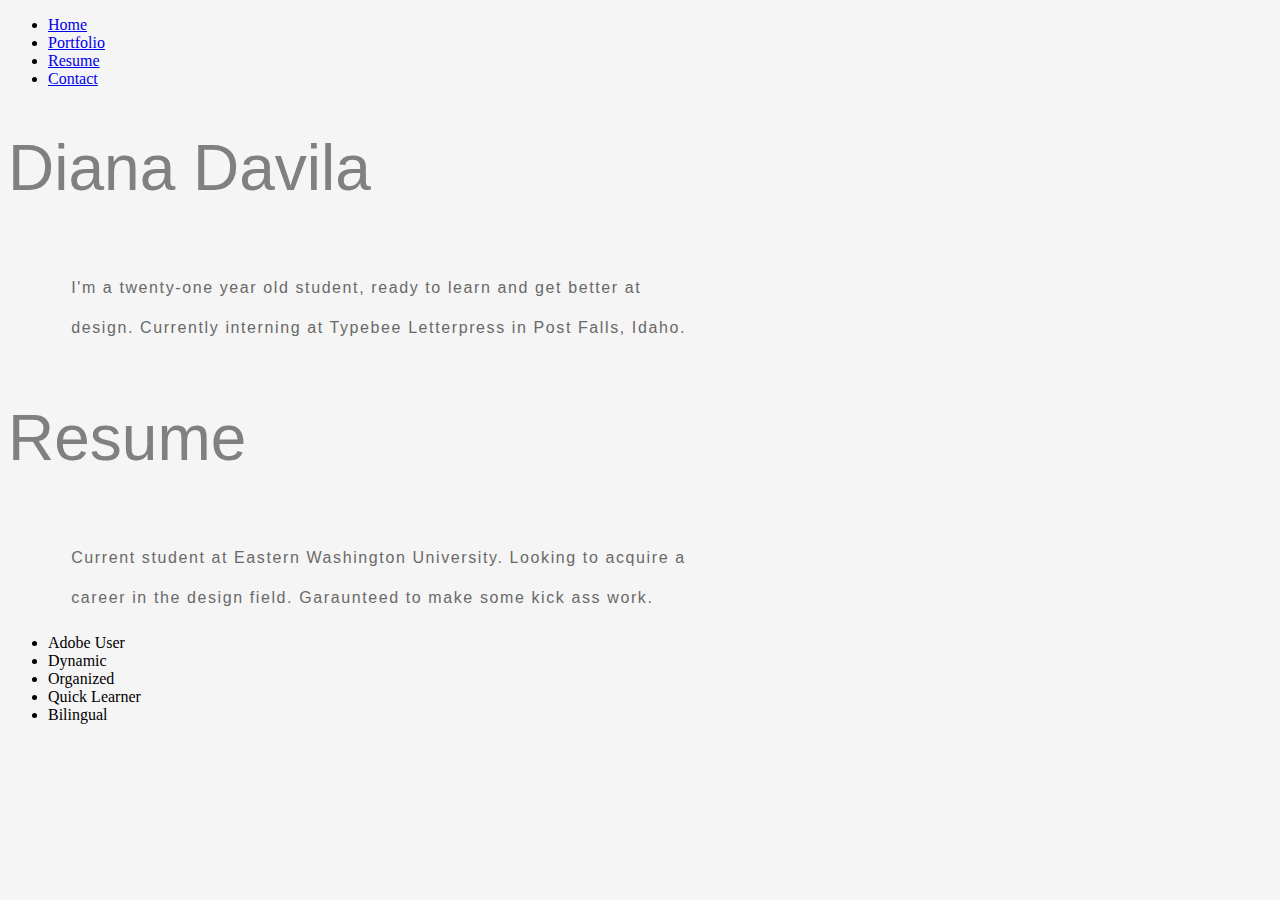
==== bio-resume.html @ 533a2a7b "Trying to figure out layout" ====
<!DOCTYPE html>

<html lang="en">
<head>
    <meta charset="UTF-8">
    <title>Bio with Resume</title>

	<!-- For RWD -->
	<meta name="viewport" content="width=device-width, initial-scale=1">
    <!-- Normalize -->
  	<link rel="stylesheet" href="https://cdnjs.cloudflare.com/ajax/libs/normalize/5.0.0/normalize.min.css">
	
	<!-- Styles -->
	<link rel="stylesheet" href="css/styles.css">

</head>
<body class="bio">
   
	<nav>
		<ul>
			<li><a href="index.html">Home</a></li>
			<li><a href="portfolio.html">Portfolio</a></li>
			<li><a href="resume.html">Resume</a></li>
			<li><a href="contact.html">Contact</a></li>
		</ul>
	</nav>
	
	
<article id="bio">
       
        <section>
            <img src="http://placehold.it/300x400" alt="">
        </section>
        <section>
            <h1>Diana Davila</h1>
            
            <p>I'm a twenty-one year old student, ready to learn and get better at design. Currently interning at Typebee Letterpress in Post Falls, Idaho.</p>
        </section>
    </article>

<article id="resume">
       
        <section>
            <h2>Resume</h2>
        </section>
        <section>
            <p>Current student at Eastern Washington University. Looking to acquire a career in the design field. Garaunteed to make some kick ass work.</p>
        </section>
        <section>
            <ul>
                <li>Adobe User</li>
                <li>Dynamic</li>
                <li>Organized</li>
                <li>Quick Learner</li>
                <li>Bilingual</li>
            </ul>
        </section>
   
    </article>
    </body>
</html>
---- css/styles.css ----
body{
    background:whitesmoke;}

p {
  font-family: helvetica;
  font-weight: 300;
  letter-spacing: 0.1em;
  line-height: 2.5;
  text-align: left;
  width: 50%;
  margin-top: 5%;
  margin-left: 5%;
  color: dimgray;
}

h1{
    font-family: 'helvetica';
    font-size: 4em;
    color: gray;
    font-kerning:auto;
    font-weight:100}


h1,h2,h3,h4{
    font-family: 'helvetica';
    font-size: 4em;
    color: gray;
    font-kerning:auto;
    font-weight:100}
    
}

li {list-style: none;
    display: inline; 
    font-family: 'helvetica';
    font-weight: 100;
    text-transform: uppercase;
    letter-spacing: 0.3em;
    font-size: 1em;
    line-height: 2;
}


img{
    align-content:space-between;
    float: right;
    image-orientation: right;
    transform:rotate(90deg);
    border-image-width: auto;
    width: 50%
    
}

#pic1{
    transform:rotate(0deg);
    align-content: center;
    justify-content: center;

}

#pic2{
    
    transform:rotate(0deg);
    align-content: center;
    justify-content: center;

}

#pic3{
    transform:rotate(0deg);
    align-content: center;
    justify-content: center;
}



/*Layout*/
.page-wrapper{
    background:tan;
    width: 90%;
    margin: 0 auto   
}

#zen-supporting {
    background: #80a793;
}

.sidebar {
    background: #5c915c;
}
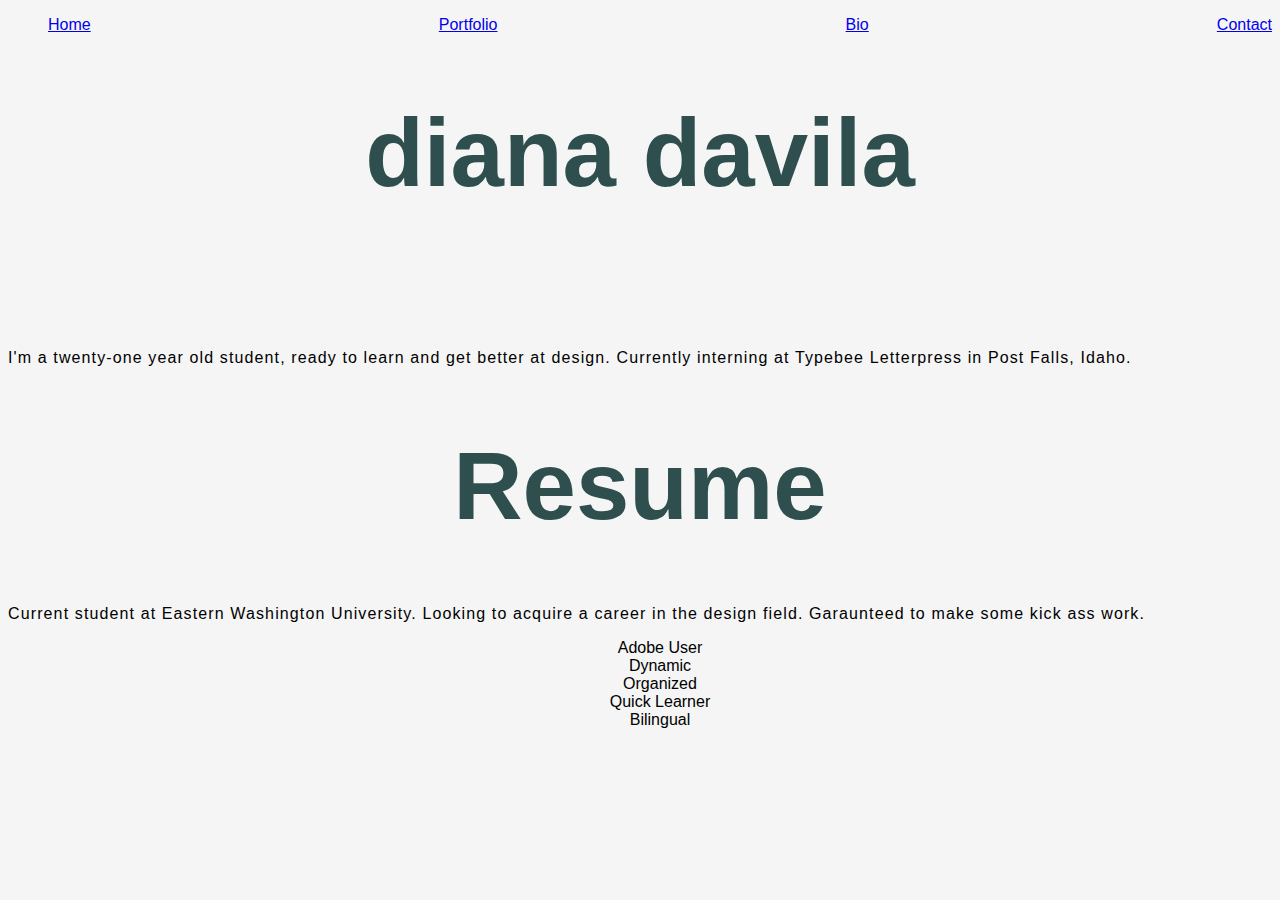
==== commit 31551770: "details" ====
--- a/bio-resume.html
+++ b/bio-resume.html
@@ -20,19 +20,20 @@
 		<ul>
 			<li><a href="index.html">Home</a></li>
 			<li><a href="portfolio.html">Portfolio</a></li>
-			<li><a href="resume.html">Resume</a></li>
+            <li><a href="bio-resume.html">Bio</a></li>
 			<li><a href="contact.html">Contact</a></li>
 		</ul>
 	</nav>
 	
 	
 <article id="bio">
+      <h1>diana davila</h1>
        
         <section>
             <img src="http://placehold.it/300x400" alt="">
         </section>
         <section>
-            <h1>Diana Davila</h1>
+            
             
             <p>I'm a twenty-one year old student, ready to learn and get better at design. Currently interning at Typebee Letterpress in Post Falls, Idaho.</p>
         </section>
@@ -41,7 +42,7 @@
 <article id="resume">
        
         <section>
-            <h2>Resume</h2>
+            <h1>Resume</h1>
         </section>
         <section>
             <p>Current student at Eastern Washington University. Looking to acquire a career in the design field. Garaunteed to make some kick ass work.</p>
@@ -54,7 +55,7 @@
                 <li>Quick Learner</li>
                 <li>Bilingual</li>
             </ul>
-        </section>
+       </section>
    
     </article>
     </body>
--- a/css/styles.css
+++ b/css/styles.css
@@ -1,90 +1,110 @@
 body{
-    background:whitesmoke;}
-
-p {
-  font-family: helvetica;
-  font-weight: 300;
-  letter-spacing: 0.1em;
-  line-height: 2.5;
-  text-align: left;
-  width: 50%;
-  margin-top: 5%;
-  margin-left: 5%;
-  color: dimgray;
+    background:whitesmoke;
+    font-family: 'helvetica';
 }
 
-h1{
-    font-family: 'helvetica';
-    font-size: 4em;
-    color: gray;
-    font-kerning:auto;
-    font-weight:100}
+p{font-size: 1em;
+line-height: normal;
+word-spacing: normal;
+text-align: center;
+text-align: justify;
+letter-spacing:.07em}
+
+nav ul {
+list-style:none;
+display: flex;
+flex-wrap:wrap;
+justify-content: space-between;
+font-weight:lighter;
+font-size: 1em;}
 
 
-h1,h2,h3,h4{
-    font-family: 'helvetica';
-    font-size: 4em;
-    color: gray;
-    font-kerning:auto;
-    font-weight:100}
-    
+ul li {list-style: none;
+text-align:center;
+font-size: 1em;}
+
+h1{font-size:6em;
+    align-content: center;
+    align-items: center;
+    color: darkslategray;
+    text-align: center
 }
+ 
+h2{font-size: 2em;
+font-weight: lighter;
+text-align: center;
+color: darkgray;
+line-height: normal;}
 
-li {list-style: none;
-    display: inline; 
-    font-family: 'helvetica';
-    font-weight: 100;
-    text-transform: uppercase;
-    letter-spacing: 0.3em;
-    font-size: 1em;
-    line-height: 2;
-}
+
+
+
 
 
 img{
-    align-content:space-between;
-    float: right;
-    image-orientation: right;
-    transform:rotate(90deg);
-    border-image-width: auto;
-    width: 50%
-    
+    padding: 30px;
+    justify-content:center; 
+    display: flex;
+    flex-direction:row;
+    align-items: center;  
+   
 }
 
-#pic1{
-    transform:rotate(0deg);
-    align-content: center;
-    justify-content: center;
-
+.page-wrapper{
+    background:tan;
+    width: 90%;
+    margin: 0 auto;
+    justify-content: flex-end;
 }
 
-#pic2{
-    
-    transform:rotate(0deg);
-    align-content: center;
-    justify-content: center;
-
+label, 
+input,
+textarea {
+  display:flex;
+  margin: .20em;
+  padding: .20em;
+  width: 28%;
 }
 
-#pic3{
-    transform:rotate(0deg);
-    align-content: center;
-    justify-content: center;
+textarea {
+  height: 5em;
+}
+
+input[type="submit"] {
+  background: #6d6e71;
+  border-radius: 5px;
+  width: 10;
+  padding: 1em;
+  border: none;
+}
+
+input[type="submit"]:hover {
+  background: darkslategray;
+  color: #fff;
+}
+
+:focus {
+  background: #ccc;
 }
 
 
 
-/*Layout*/
-.page-wrapper{
-    background:tan;
-    width: 90%;
-    margin: 0 auto   
+form {display: flex-end;
+align-content: center;
+justify-content: center;}
+
+
+
+/* Mobile: 320px = 20em */
+@media screen and (min-width: 20em) { 
+  
 }
 
-#zen-supporting {
-    background: #80a793;
+/* Tablet:  768px = 160em */
+@media screen and (min-width: 48em) 
+
 }
 
-.sidebar {
-    background: #5c915c;
-}
+/* Desktop: 1280px = 80em */
+@media screen and (min-width: 80em) 
+
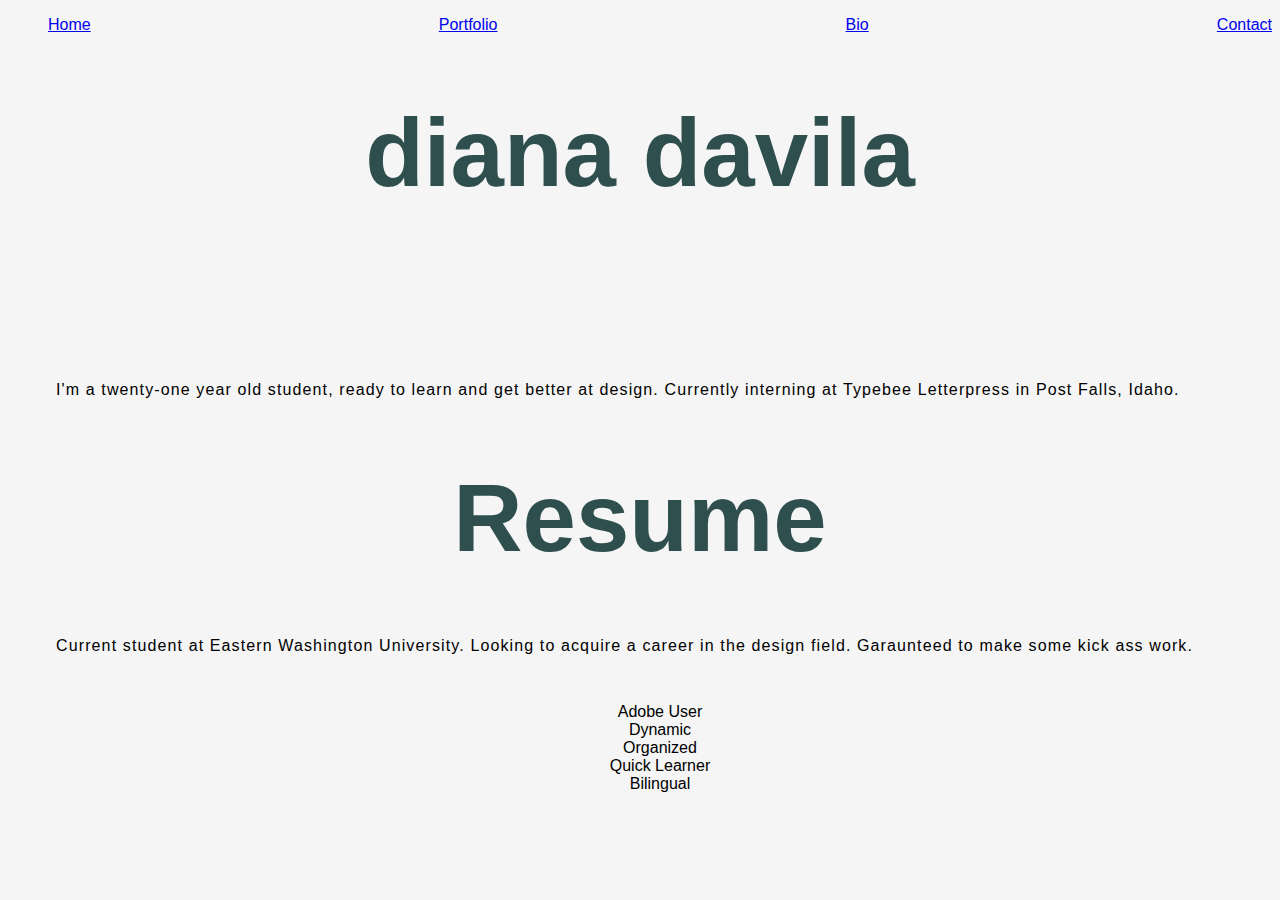
==== commit 466a6a87: "its starting to be fun! aligned my text, figured out a good margin height" ====
--- a/bio-resume.html
+++ b/bio-resume.html
@@ -25,19 +25,16 @@
 		</ul>
 	</nav>
 	
-	
-<article id="bio">
+
       <h1>diana davila</h1>
        
-        <section>
+    
             <img src="http://placehold.it/300x400" alt="">
-        </section>
-        <section>
+
             
             
             <p>I'm a twenty-one year old student, ready to learn and get better at design. Currently interning at Typebee Letterpress in Post Falls, Idaho.</p>
-        </section>
-    </article>
+    
 
 <article id="resume">
        
--- a/css/styles.css
+++ b/css/styles.css
@@ -8,7 +8,8 @@
 word-spacing: normal;
 text-align: center;
 text-align: justify;
-letter-spacing:.07em}
+letter-spacing:.07em;
+margin:3em;}
 
 nav ul {
 list-style:none;
@@ -33,21 +34,22 @@
 h2{font-size: 2em;
 font-weight: lighter;
 text-align: center;
+text-align:justify;
 color: darkgray;
-line-height: normal;}
-
-
-
-
+line-height: normal;
+    margin: 1em;
+    
+}
 
 
 img{
     padding: 30px;
     justify-content:center; 
     display: flex;
-    flex-direction:row;
-    align-items: center;  
-   
+    flex-direction:column;
+    align-items: center;
+    margin-left: auto ;
+    margin-right: auto
 }
 
 .page-wrapper{
@@ -64,6 +66,9 @@
   margin: .20em;
   padding: .20em;
   width: 28%;
+margin-left: auto;
+    margin-right:auto;
+    align-items: baseline;
 }
 
 textarea {
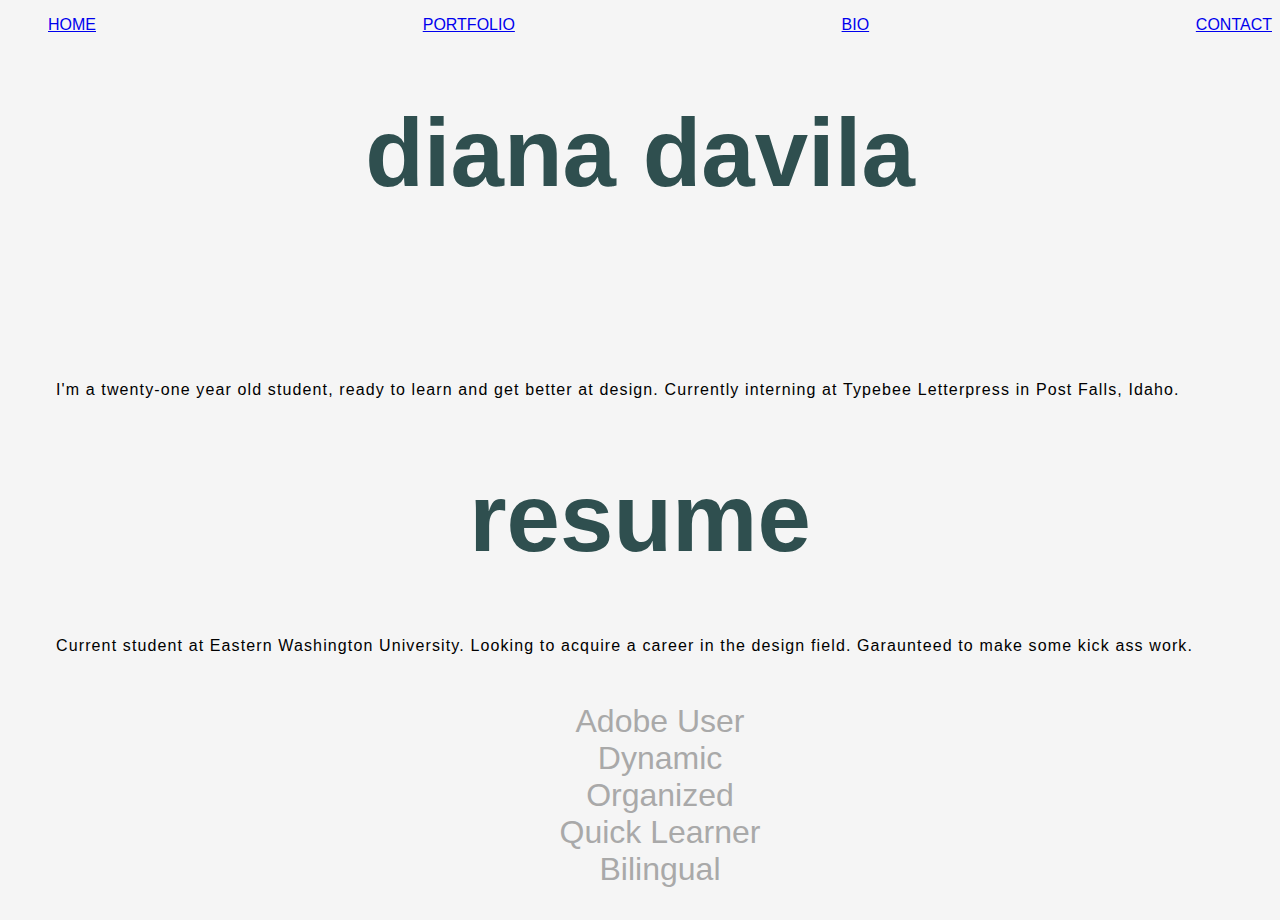
==== commit 3ca718f1: "hover to h2" ====
--- a/bio-resume.html
+++ b/bio-resume.html
@@ -18,10 +18,10 @@
    
 	<nav>
 		<ul>
-			<li><a href="index.html">Home</a></li>
-			<li><a href="portfolio.html">Portfolio</a></li>
-            <li><a href="bio-resume.html">Bio</a></li>
-			<li><a href="contact.html">Contact</a></li>
+			<li><a href="index.html">HOME</a></li>
+			<li><a href="portfolio.html">PORTFOLIO</a></li>
+            <li><a href="bio-resume.html">BIO</a></li>
+			<li><a href="contact.html">CONTACT</a></li>
 		</ul>
 	</nav>
 	
@@ -38,21 +38,22 @@
 
 <article id="resume">
        
-        <section>
-            <h1>Resume</h1>
-        </section>
-        <section>
+        
+            <h1>resume</h1>
+       
             <p>Current student at Eastern Washington University. Looking to acquire a career in the design field. Garaunteed to make some kick ass work.</p>
-        </section>
-        <section>
-            <ul>
+       
+       
+         <h2>
+             <ul>
                 <li>Adobe User</li>
                 <li>Dynamic</li>
                 <li>Organized</li>
                 <li>Quick Learner</li>
                 <li>Bilingual</li>
-            </ul>
-       </section>
+              </ul>
+            </h2>
+       
    
     </article>
     </body>
--- a/css/styles.css
+++ b/css/styles.css
@@ -17,10 +17,17 @@
 flex-wrap:wrap;
 justify-content: space-between;
 font-weight:lighter;
-font-size: 1em;}
+font-size: 1em;
+}
 
 
-ul li {list-style: none;
+ul:hover {
+    color:gainsboro;
+}
+
+
+
+li {list-style: none;
 text-align:center;
 font-size: 1em;}
 
@@ -28,9 +35,16 @@
     align-content: center;
     align-items: center;
     color: darkslategray;
-    text-align: center
+    text-align: center;
 }
- 
+
+h1:hover {
+  color: lightslategrey;
+    
+}
+
+
+
 h2{font-size: 2em;
 font-weight: lighter;
 text-align: center;
@@ -52,6 +66,7 @@
     margin-right: auto
 }
 
+
 .page-wrapper{
     background:tan;
     width: 90%;
@@ -62,13 +77,16 @@
 label, 
 input,
 textarea {
-  display:flex;
-  margin: .20em;
-  padding: .20em;
-  width: 28%;
-margin-left: auto;
+    display:flex;
+    margin: .20em;
+    padding: .20em;
+    width: 28%;
+    margin-left: auto;
     margin-right:auto;
     align-items: baseline;
+    margin-top: 8px;
+    position: a;
+    bottom:0;
 }
 
 textarea {
@@ -100,6 +118,14 @@
 
 
 
+
+
+
+
+
+
+
+
 /* Mobile: 320px = 20em */
 @media screen and (min-width: 20em) { 
   
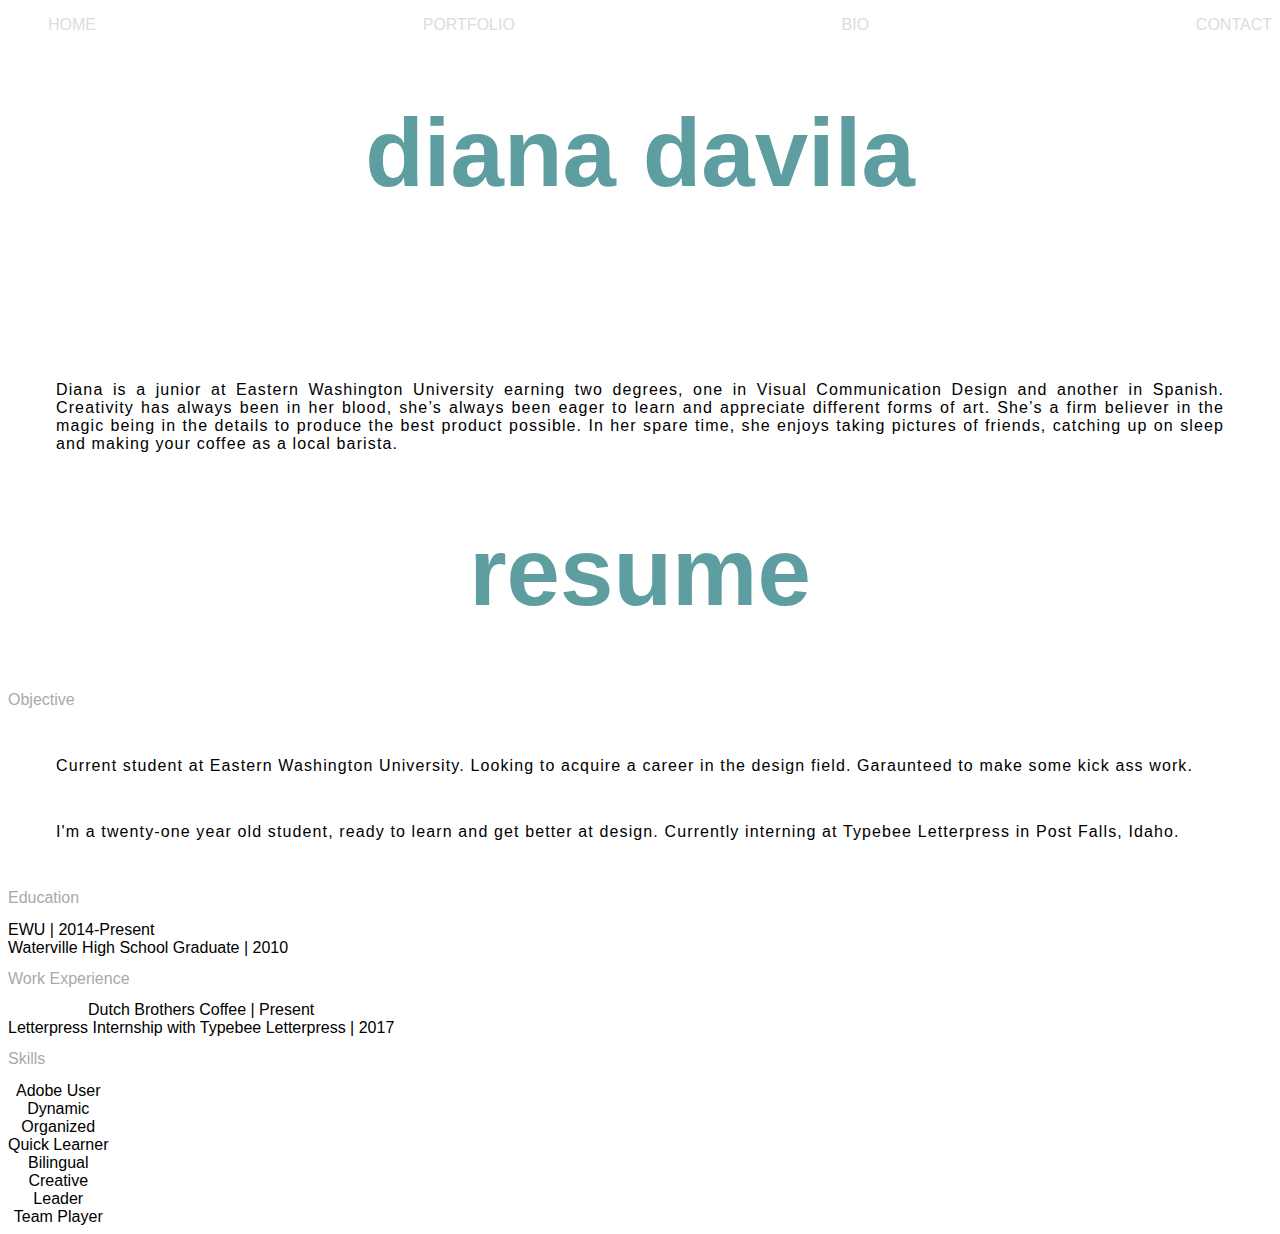
==== commit 08dc0791: "header" ====
--- a/bio-resume.html
+++ b/bio-resume.html
@@ -33,28 +33,57 @@
 
             
             
-            <p>I'm a twenty-one year old student, ready to learn and get better at design. Currently interning at Typebee Letterpress in Post Falls, Idaho.</p>
+            
+            <p>Diana is a junior at Eastern Washington University earning two degrees, one in Visual Communication Design and another in Spanish. Creativity has always been in her blood, she’s always been eager to learn and appreciate different forms of art. She’s a firm believer in the magic being in the details to produce the best product possible. In her spare time, she enjoys taking pictures of friends, catching up on sleep and making your coffee as a local barista.</p>
     
 
-<article id="resume">
        
         
             <h1>resume</h1>
        
+          
+          <article>
+           <h2>Objective</h2>
+           
+           
             <p>Current student at Eastern Washington University. Looking to acquire a career in the design field. Garaunteed to make some kick ass work.</p>
+            
+            <p>I'm a twenty-one year old student, ready to learn and get better at design. Currently interning at Typebee Letterpress in Post Falls, Idaho.</p>
+       
+       <h2>Education</h2>
+       
+       <p2>EWU | 2014-Present</p2>
+       
+       <p2>Waterville High School Graduate | 2010</p2>
+       
+       <h2>Work Experience</h2>
+       
+        <p2>  
+               <ul2>
+                <li>Dutch Brothers Coffee | Present</li>
+                <li>Letterpress Internship with Typebee Letterpress | 2017 </li> 
+            </ul2> 
+            
+        </p2>
+    
        
        
-         <h2>
-             <ul>
+       <h2>Skills</h2>
+        
+        
+         <p2>
+             <ul2>
                 <li>Adobe User</li>
                 <li>Dynamic</li>
                 <li>Organized</li>
                 <li>Quick Learner</li>
                 <li>Bilingual</li>
-              </ul>
-            </h2>
+                <li>Creative</li>
+                <li>Leader</li>
+                <li>Team Player</li>
+              </ul2>
+            </p2>
        
-   
-    </article>
+   </article>
     </body>
 </html>
--- a/css/styles.css
+++ b/css/styles.css
@@ -1,5 +1,18 @@
+
+header
+{
+background-image:url(../img/mountainview.jpeg);
+background-size: 100%;
+background-repeat: no-repeat;
+background-attachment: fixed;
+background-position: top;
+
+
+    
+}
+
 body{
-    background:whitesmoke;
+    background:white;
     font-family: 'helvetica';
 }
 
@@ -11,6 +24,49 @@
 letter-spacing:.07em;
 margin:3em;}
 
+
+
+p2 {justify-content: left;
+ display: flex}
+
+
+
+h1{font-size:6em;
+    align-content: center;
+    align-items: center;
+    color:cadetblue;
+    text-align: center;
+}
+
+h1:hover {
+  color: gainsboro;
+    
+}
+
+
+
+h2{font-size: 1em;
+font-weight: lighter;
+text-align: center;
+text-align:justify;
+color: darkgray;
+line-height: normal;
+
+    
+}
+
+
+a:link,
+a:visited{
+    text-decoration: none;
+    color: gainsboro;   
+}
+
+a:hover {
+   color: cadetblue;
+}
+
+
 nav ul {
 list-style:none;
 display: flex;
@@ -18,11 +74,13 @@
 justify-content: space-between;
 font-weight:lighter;
 font-size: 1em;
+text-decoration: none;
 }
 
 
 ul:hover {
     color:gainsboro;
+    text-decoration: none;
 }
 
 
@@ -31,29 +89,10 @@
 text-align:center;
 font-size: 1em;}
 
-h1{font-size:6em;
-    align-content: center;
-    align-items: center;
-    color: darkslategray;
-    text-align: center;
-}
-
-h1:hover {
-  color: lightslategrey;
-    
-}
 
 
 
-h2{font-size: 2em;
-font-weight: lighter;
-text-align: center;
-text-align:justify;
-color: darkgray;
-line-height: normal;
-    margin: 1em;
-    
-}
+
 
 
 img{
@@ -87,6 +126,7 @@
     margin-top: 8px;
     position: a;
     bottom:0;
+    border:round;
 }
 
 textarea {
@@ -94,7 +134,7 @@
 }
 
 input[type="submit"] {
-  background: #6d6e71;
+  background: gainsboro;
   border-radius: 5px;
   width: 10;
   padding: 1em;
@@ -102,7 +142,7 @@
 }
 
 input[type="submit"]:hover {
-  background: darkslategray;
+  background: cadetblue;
   color: #fff;
 }
 
@@ -117,6 +157,11 @@
 justify-content: center;}
 
 
+article {
+  display: block;
+  flex-flow: row;
+    text-align: left;
+}
 
 
 
